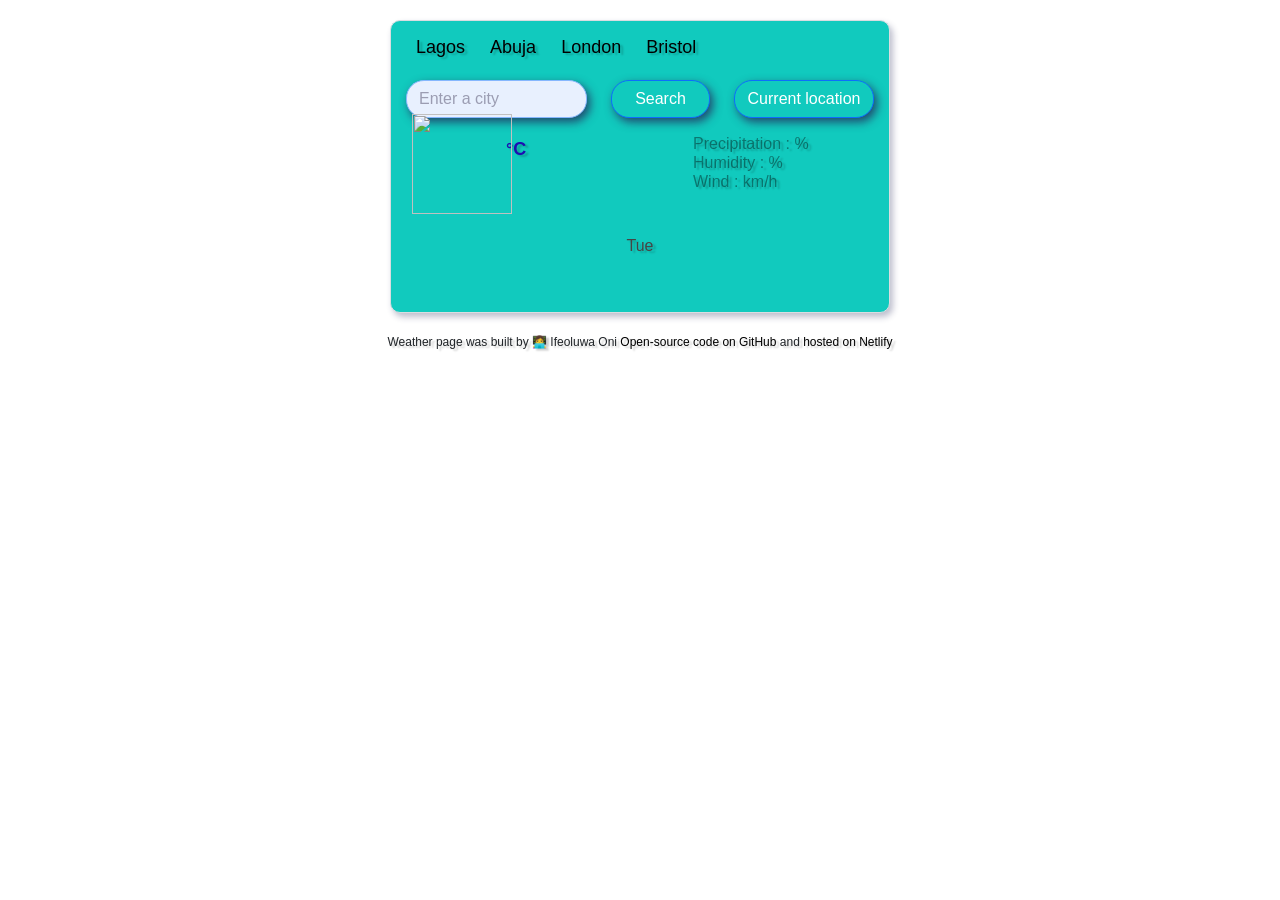
==== indexs.html @ 5f1a8cba "created my html files" ====
<!DOCTYPE html>
<html lang="en">
  <head>
    <meta charset="UTF-8" />
    <meta name="viewport" content="width=device-width, initial-scale=1.0" />
    <link
      href="https://cdn.jsdelivr.net/npm/bootstrap@5.3.1/dist/css/bootstrap.min.css"
      rel="stylesheet"
      integrity="sha384-4bw+/aepP/YC94hEpVNVgiZdgIC5+VKNBQNGCHeKRQN+PtmoHDEXuppvnDJzQIu9"
      crossorigin="anonymous"
    />
    <link rel="stylesheet" href="./src/style.css" />
    <script src="https://unpkg.com/axios@1.1.2/dist/axios.min.js"></script>
    <title>SheCodes Weather App</title>
  </head>
  <body>
    <div class="container">
      <div class="Weather-container">
        <header>
          <ul class="city-favorites">
            <li class="item-city-favorites" id="lagos">
              <a href="#">Lagos</a>
            </li>
            <li class="item-city-favorites" id="abuja">
              <a href="#">Abuja</a>
            </li>
            <li class="item-city-favorites" id="london">
              <a href="#">London</a>
            </li>
            <li class="item-city-favorites" id="bristol">
              <a href="#">Bristol</a>
            </li>
          </ul>
        </header>
        <main>
          <form id="form-input" class="mb-3">
            <div class="row">
              <div class="col-5">
                <input
                  type="search"
                  placeholder="Enter a city"
                  id="city-input"
                  autocomplete="off"
                  autofocus="on"
                  class="form-control search-input"
                  required
                />
              </div>
              <div class="col-3">
                <input
                  type="submit"
                  class="btn btn-primary w-100 location-btn"
                  value="Search"
                />
              </div>
              <div class="col-4">
                <button
                  type="button"
                  class="btn btn-primary w-100 location-btn"
                  id="current-location-button"
                >
                  Current location
                </button>
              </div>
            </div>
          </form>
          <div>
            <h1></h1>
            <ul>
              <li id="input-time"></li>
              <li id="description"></li>
            </ul>
          </div>
          <div class="row">
            <div class="col-7 d-flex Weather-temperature">
              <img id="weather-icon" src="" alt="" width="64" />
              <strong id="setTempValue"></strong>
              <a id="units" href="#">°C</a>
            </div>
            <div class="col-5">
              <ul>
                <li>Precipitation : <span id="clouds"></span>%</li>
                <li>Humidity : <span id="humidity"></span>%</li>
                <li>Wind : <span id="wind">km/h</span></li>
              </ul>
            </div>
          </div>
          <section class="weather-forecast" id="forecast">
            <div class="row weather-week">
              <div class="col-2 weather-forecast-date">
                <div>Tue</div>
                <img src="" alt="" width="64" />
                <div class="weather-forecast-temp">
                  <span class="weather-forecast-max"></span>
                  <span class="weather-forecast-min"></span>
                </div>
              </div>
            </div>
          </section>
        </main>
      </div>
      <footer>
        <!-- <p class="footer"> -->
        Weather page was built by
        
          👩‍💻 Ifeoluwa Oni
        
        <a
          href="https://github.com/Luwadeni/Vanilla-Weather-App"
          target="_blank"
        >
         Open-source code on GitHub
        </a>
        and
        <a href="https://lively-kulfi-7c3f2b.netlify.app/" target="_blank">
          hosted on Netlify</a
        >
        <!-- </p> -->
      </footer>
    </div>
    <script src="./src/app.js"></script>
  </body>
</html>
---- src/style.css ----
body {
  font-family: Arial, Helvetica, sans-serif;
  text-shadow: 3px 2px 2px rgba(0, 0, 0, 0.2);
}
h1 {
  color: #454545;
  font-size: 24px;
  font-weight: 100;
  line-height: 28px;
  margin: 15px 0 0;
}
ul {
  margin: 0 0 10px;
  padding: 0;
}
li {
  color: rgba(0, 0, 0, 0.4);
  font-size: 16px;
  font-weight: 100;
  line-height: 19px;
  list-style: none;
}
li::first-letter {
  text-transform: uppercase;
}
a {
  color: black;
  text-decoration: none;
  background: transparent;
}
a:hover {
  text-decoration: underline;
}
footer {
  font-size: 12px;
  text-align: center;
}
.Weather-container {
  
  border: 1px solid #dadde1;
  border-radius: 10px;
  box-shadow: 3px 4px 6px rgba(37, 39, 89, 0.3);
  margin: 20px auto;
  max-width: 500px;
  padding: 15px;
  background: #11cabe;
}
.city-favorites {
  margin-bottom: 20px;
}
.item-city-favorites {
  display: inline;
  font-size: 18px;
  padding: 0 10px;
}
.search-input {
  border-radius: 18px;
  background: #e8f0fe;
  box-shadow: 3px 4px 10px rgba(37, 39, 89, 0.8);
}
.search-input:focus {
  border-radius: 18px;
  background: #e8f0fe;
  box-shadow: 3px 4px 10px rgba(37, 39, 89, 0.8);
}
.search-input::placeholder {
  color: rgba(39, 33, 66, 0.4);
}
.location-btn {
  background: #11cabe;
  padding-left: 0;
  padding-right: 0;
  border-radius: 18px;
  box-shadow: 3px 4px 10px rgba(37, 39, 89, 0.8);
}
.Weather-temperature img {
  height: 100px;
  width: 100px;
  position: relative;
  top: -20px;
  right: -6px;
}
.Weather-temperature strong {
  color: rgb(33, 33, 33);
  font-size: 64px;
  font-weight: 400;
  line-height: 1;
}
.Weather-temperature a {
  color: #1e0eb1;
  font-size: 18px;
  font-weight: 700;
  line-height: 1.7;
}
.weather-forecast {
  margin-bottom: 15px;
  text-align: center;
  color: #454545;
}
.weather-week {
  justify-content: center;
}
.weather-forecast-date {
  color: #454545;
  font-size: 16px;
  padding: 0;
}
.weather-forecast-min {
  opacity: 0.5;
}
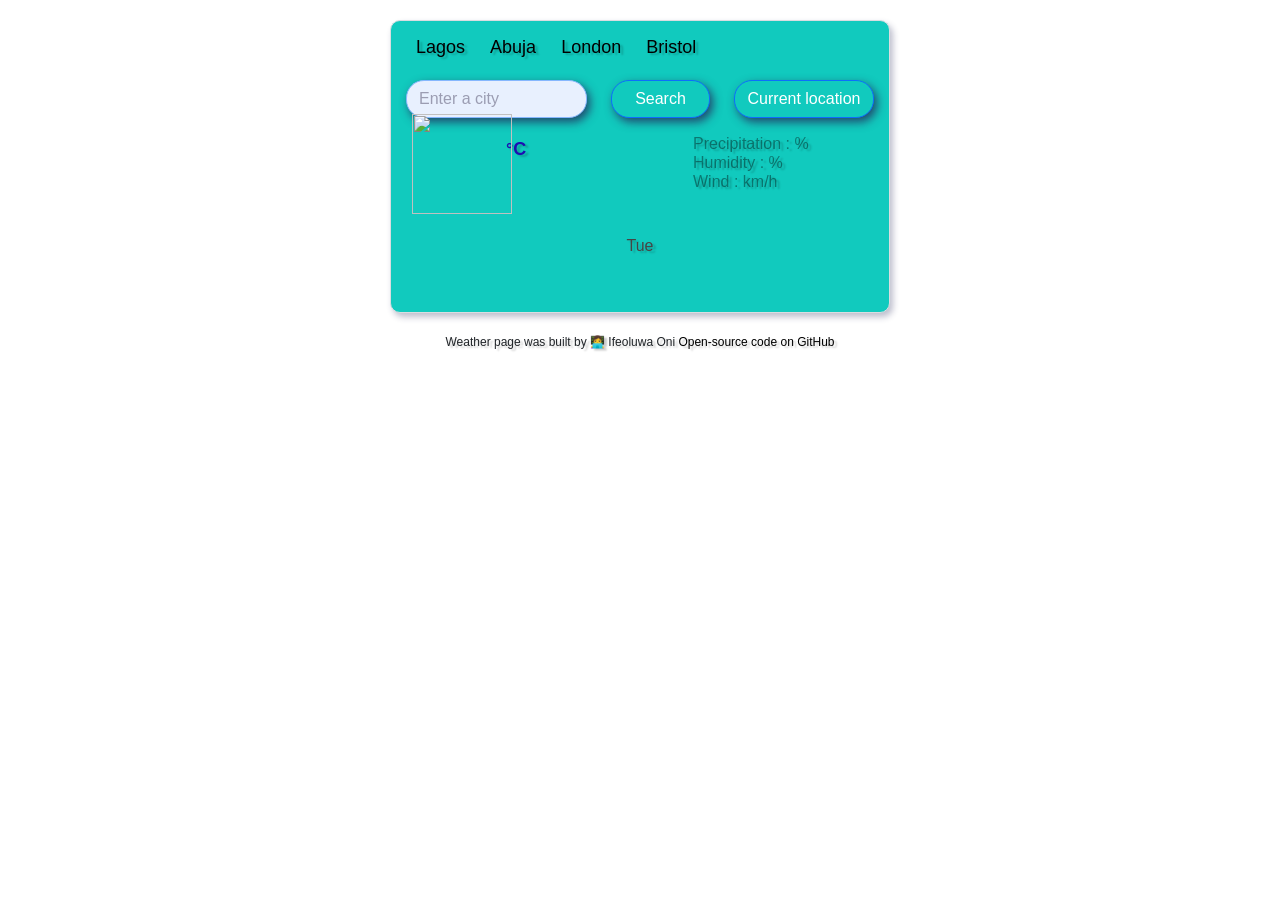
==== commit 26e3d24c: "updated my html files" ====
--- a/indexs.html
+++ b/indexs.html
@@ -111,10 +111,7 @@
         >
          Open-source code on GitHub
         </a>
-        and
-        <a href="https://lively-kulfi-7c3f2b.netlify.app/" target="_blank">
-          hosted on Netlify</a
-        >
+        
         <!-- </p> -->
       </footer>
     </div>
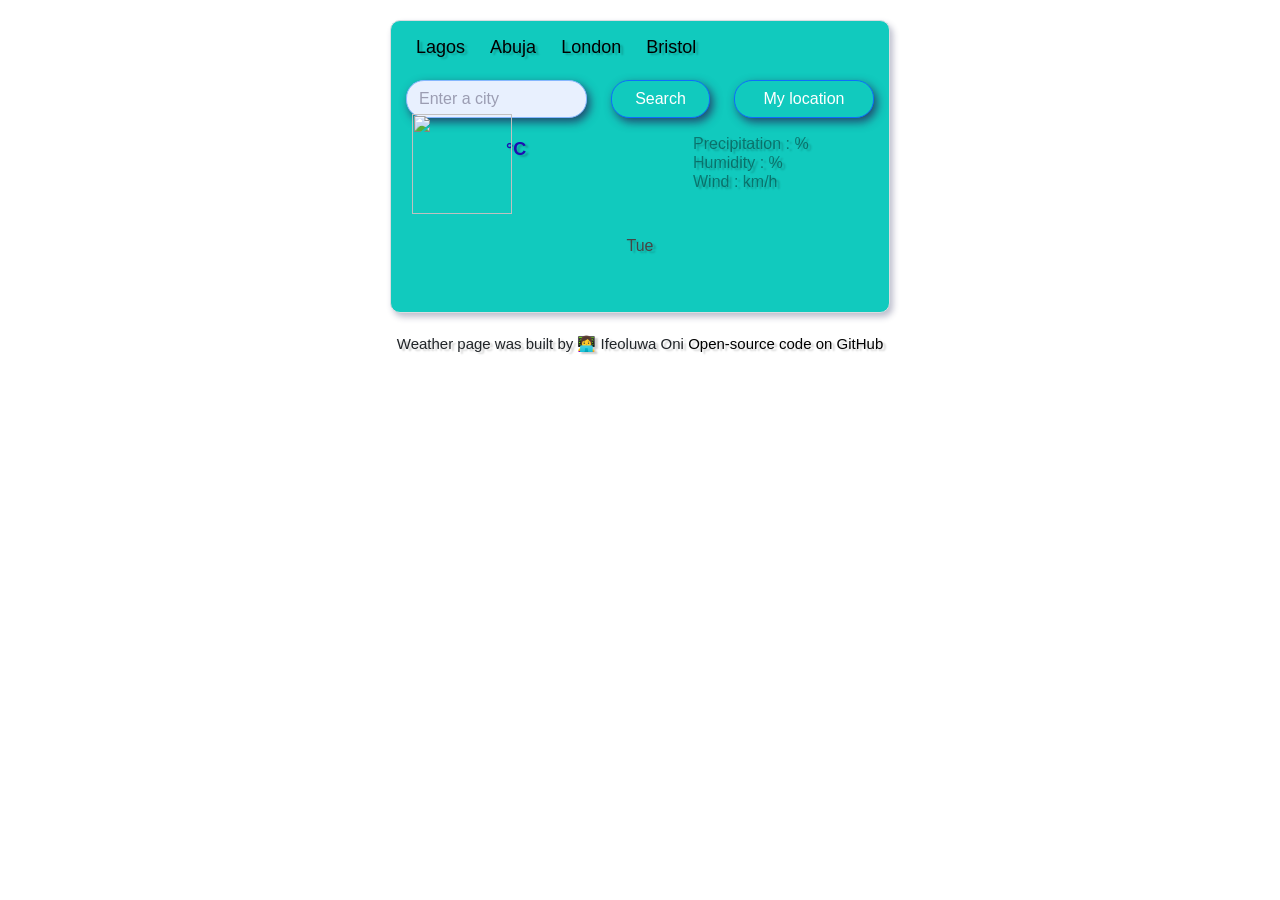
==== commit 40835713: "updated the files" ====
--- a/indexs.html
+++ b/indexs.html
@@ -59,7 +59,7 @@
                   class="btn btn-primary w-100 location-btn"
                   id="current-location-button"
                 >
-                  Current location
+                  My location
                 </button>
               </div>
             </div>
@@ -100,7 +100,7 @@
         </main>
       </div>
       <footer>
-        <!-- <p class="footer"> -->
+        <p class="link">
         Weather page was built by
         
           👩‍💻 Ifeoluwa Oni
@@ -112,7 +112,7 @@
          Open-source code on GitHub
         </a>
         
-        <!-- </p> -->
+        </p>
       </footer>
     </div>
     <script src="./src/app.js"></script>
--- a/src/style.css
+++ b/src/style.css
@@ -31,10 +31,6 @@
 a:hover {
   text-decoration: underline;
 }
-footer {
-  font-size: 12px;
-  text-align: center;
-}
 .Weather-container {
   
   border: 1px solid #dadde1;
@@ -44,6 +40,11 @@
   max-width: 500px;
   padding: 15px;
   background: #11cabe;
+}
+.link {
+    text-align: center;
+    display: block;
+    font-size: 15px;
 }
 .city-favorites {
   margin-bottom: 20px;
